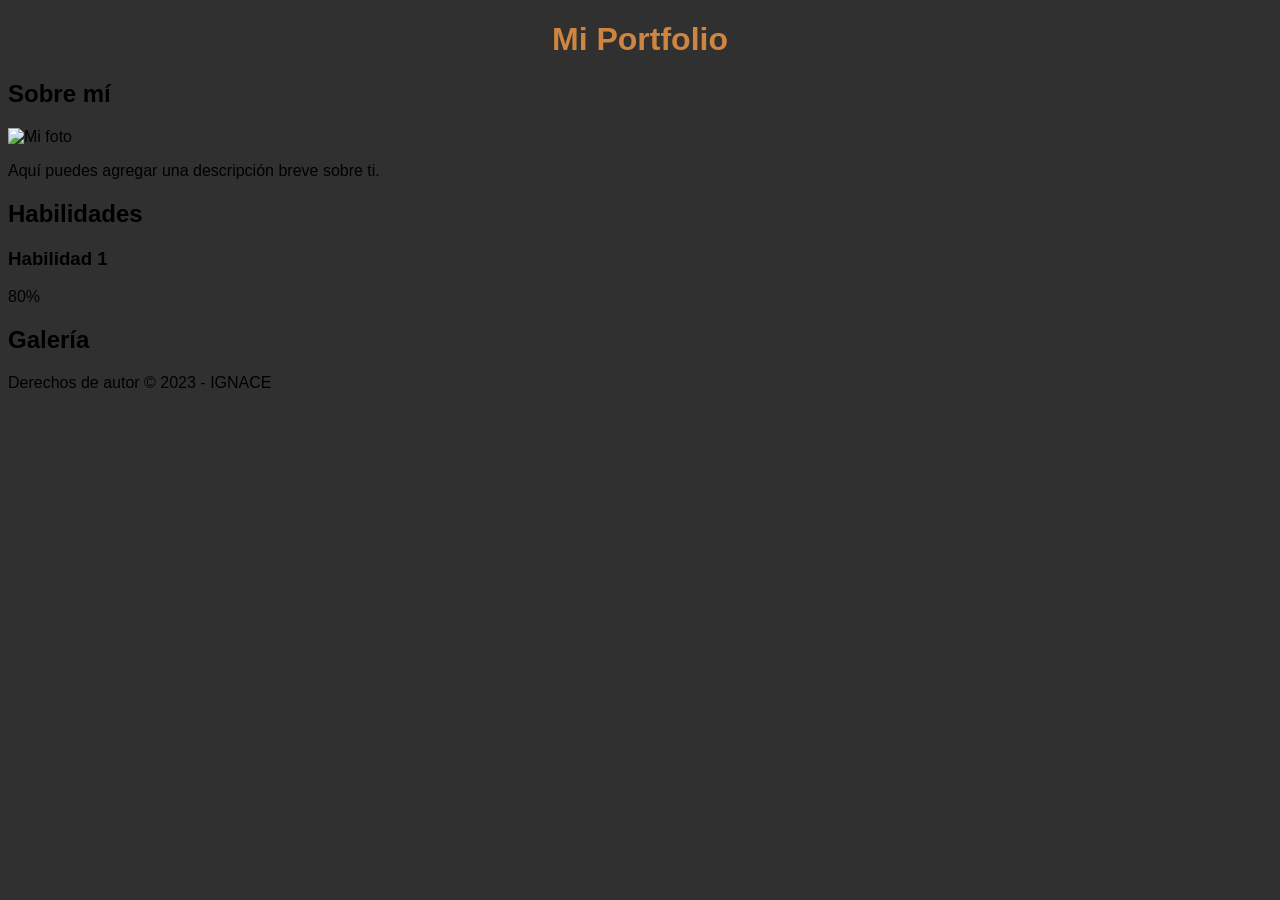
==== index.html @ aa38a0e6 "1" ====
<!DOCTYPE html>
<html lang="es">
<head>
  <meta charset="UTF-8">
  <title>Mi Portfolio</title>
  <link rel="stylesheet" href="style.css">
</head>
<body>
  <header>
    <h1>Mi Portfolio</h1>
  </header>

  <main>
    <section id="about">
      <h2>Sobre mí</h2>
      <img src="tu_foto.jpg" alt="Mi foto">
      <p>Aquí puedes agregar una descripción breve sobre ti.</p>
    </section>

    <section id="skills">
      <h2>Habilidades</h2>
      <div class="skills-container">
        <div class="skill">
          <h3>Habilidad 1</h3>
          <div class="skill-progress">
            <div class="progress-bar" style="width: 80%;">80%</div>
          </div>
        </div>
        <!-- Repite la estructura anterior para cada habilidad -->
      </div>
    </section>

    <section id="gallery">
      <h2>Galería</h2>
      <!-- Aquí puedes agregar una galería de imágenes de tus trabajos -->
    </section>
  </main>

  <footer>
    <p>Derechos de autor &copy; 2023 - IGNACE</p>
  </footer>

  <script src="script.js"></script>
</body>
</html>
---- style.css ----
body {
    background-image: url(tu_imagen.jpg);
    background-size: cover;
    background-repeat: no-repeat;
    opacity: 80;
    background-color: #303030;
  }
  
  @font-face {
    font-family: "Forgoten Futurist";
    src: url(tu_fuente.ttf);
  }
  
  body {
    font-family: "Forgoten Futurist", Arial, sans-serif;
  }
  
  h1 {
        color: peru;
        text-align: center;
        transition: ease-in-out linear 10s;
        initial-value: 0;
        -webkit-perspective-origin: 10%;

  }
  /* Estilos adicionales aquí */
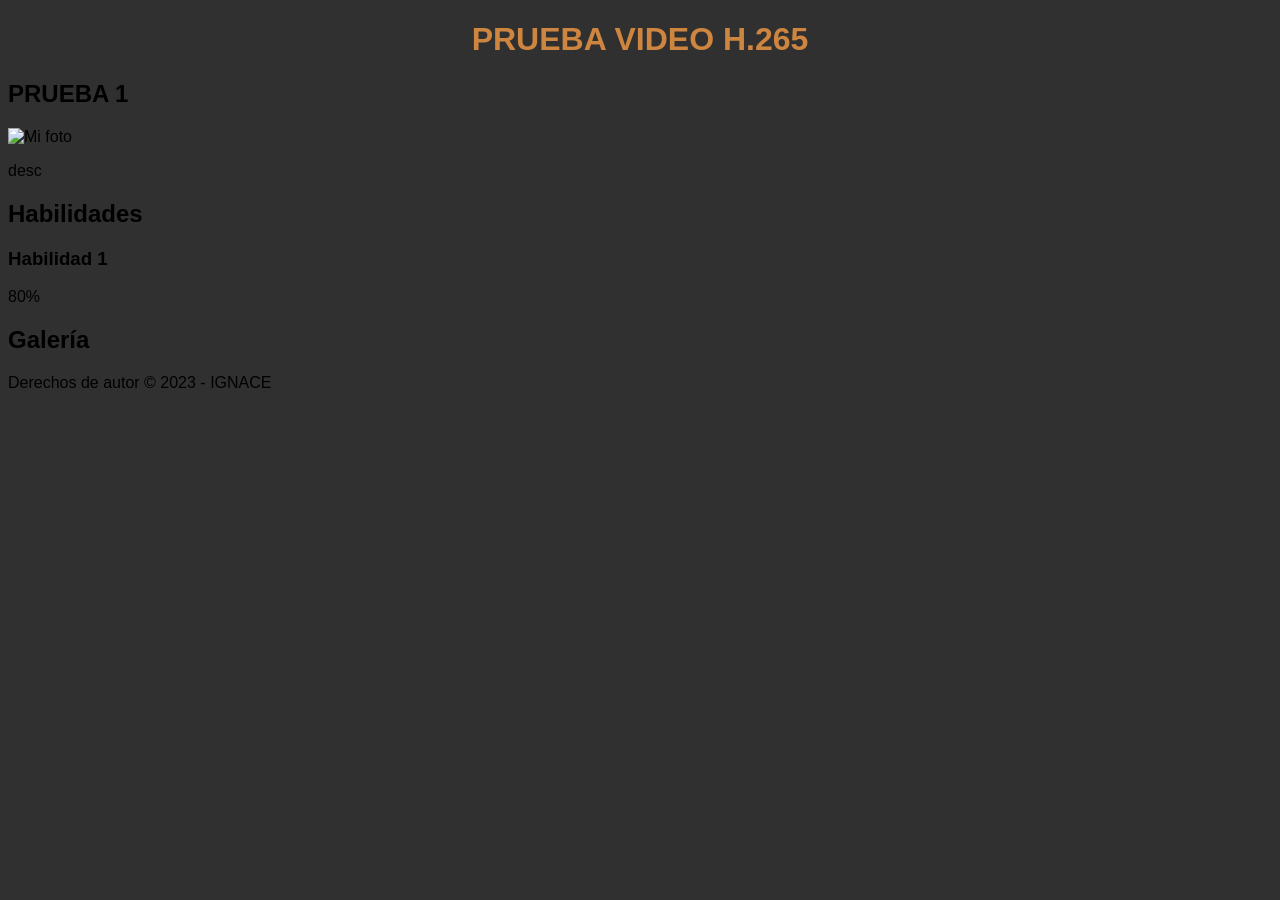
==== commit 25abf3b6: "01 01" ====
--- a/index.html
+++ b/index.html
@@ -2,19 +2,19 @@
 <html lang="es">
 <head>
   <meta charset="UTF-8">
-  <title>Mi Portfolio</title>
+  <title>PRUEBA VIDEO H.265</title>
   <link rel="stylesheet" href="style.css">
 </head>
 <body>
   <header>
-    <h1>Mi Portfolio</h1>
+    <h1>PRUEBA VIDEO H.265</h1>
   </header>
 
   <main>
     <section id="about">
-      <h2>Sobre mí</h2>
+      <h2>PRUEBA 1</h2>
       <img src="tu_foto.jpg" alt="Mi foto">
-      <p>Aquí puedes agregar una descripción breve sobre ti.</p>
+      <p>desc</p>
     </section>
 
     <section id="skills">
@@ -39,7 +39,5 @@
   <footer>
     <p>Derechos de autor &copy; 2023 - IGNACE</p>
   </footer>
-
-  <script src="script.js"></script>
 </body>
 </html>
--- a/style.css
+++ b/style.css
@@ -20,7 +20,6 @@
         text-align: center;
         transition: ease-in-out linear 10s;
         initial-value: 0;
-        -webkit-perspective-origin: 10%;
 
   }
   /* Estilos adicionales aquí */
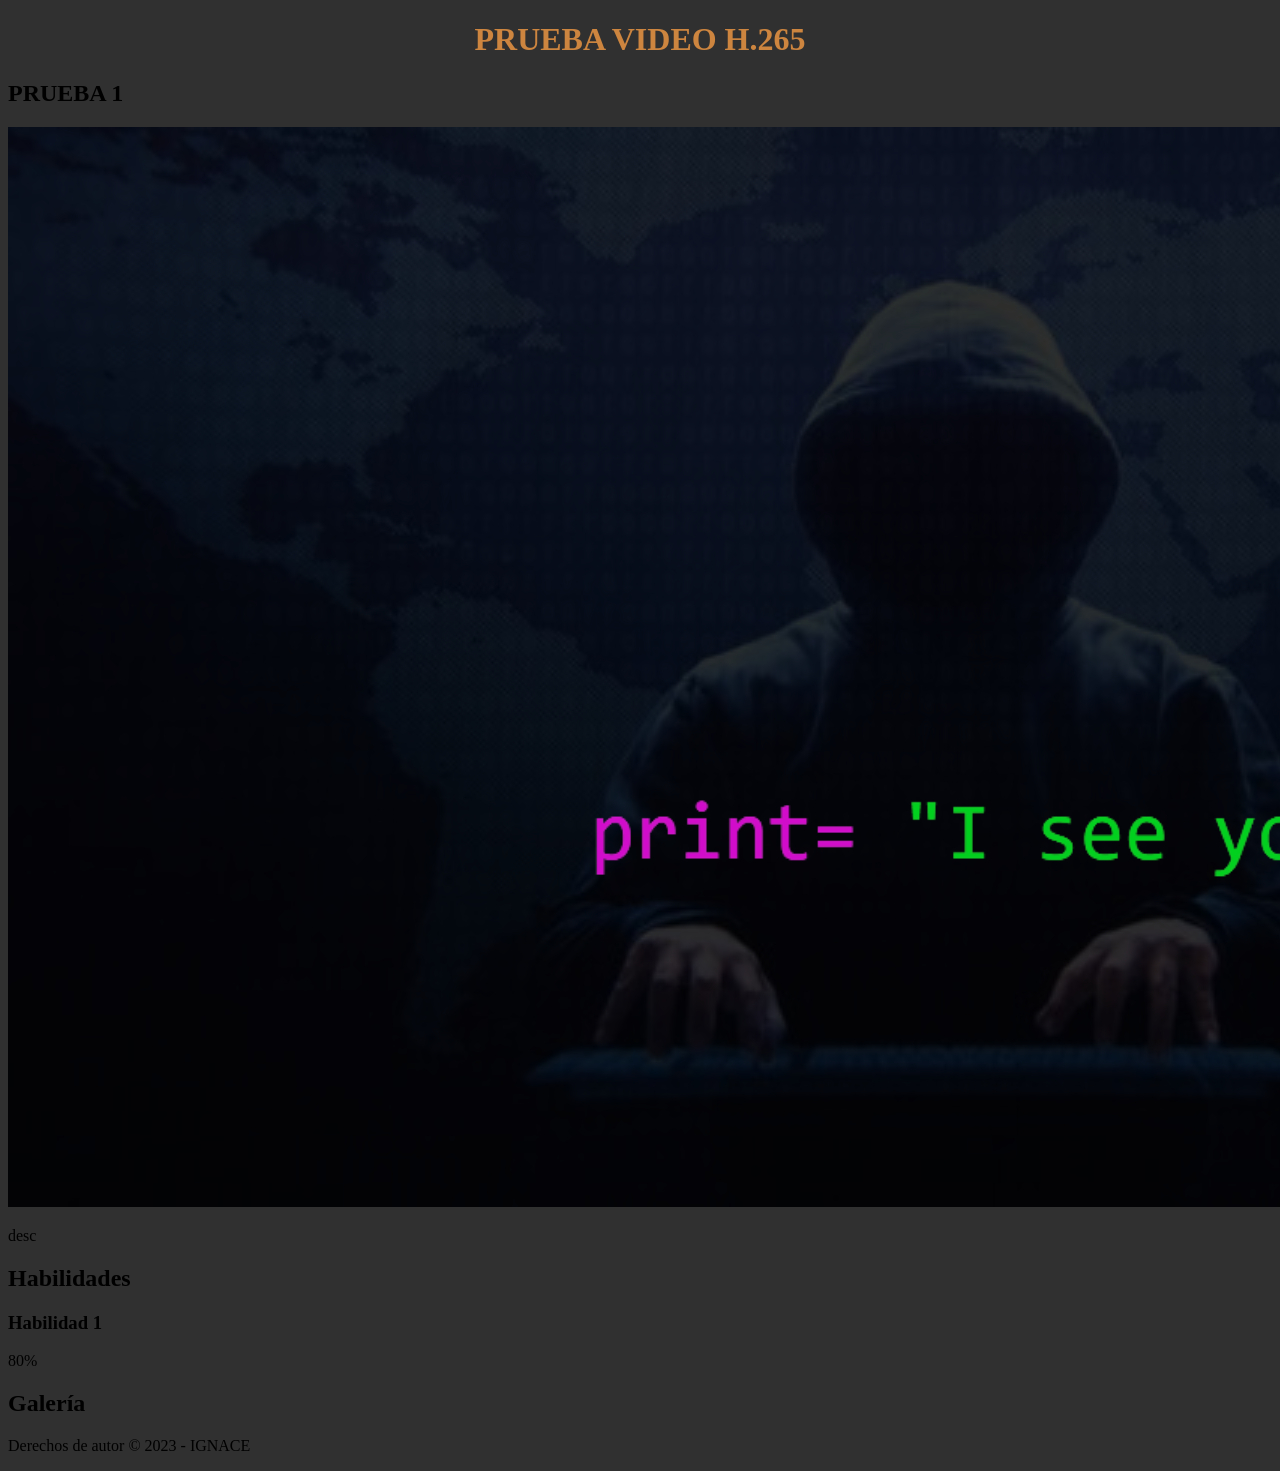
==== commit 6ff7c023: "02" ====
--- a/index.html
+++ b/index.html
@@ -1,9 +1,11 @@
 <!DOCTYPE html>
 <html lang="es">
 <head>
+
   <meta charset="UTF-8">
   <title>PRUEBA VIDEO H.265</title>
   <link rel="stylesheet" href="style.css">
+
 </head>
 <body>
   <header>
--- a/style.css
+++ b/style.css
@@ -2,7 +2,7 @@
     background-image: url(tu_imagen.jpg);
     background-size: cover;
     background-repeat: no-repeat;
-    opacity: 80;
+    opacity: 100;
     background-color: #303030;
   }
   
@@ -12,7 +12,7 @@
   }
   
   body {
-    font-family: "Forgoten Futurist", Arial, sans-serif;
+    font-family: , Arial, sans-serif;
   }
   
   h1 {
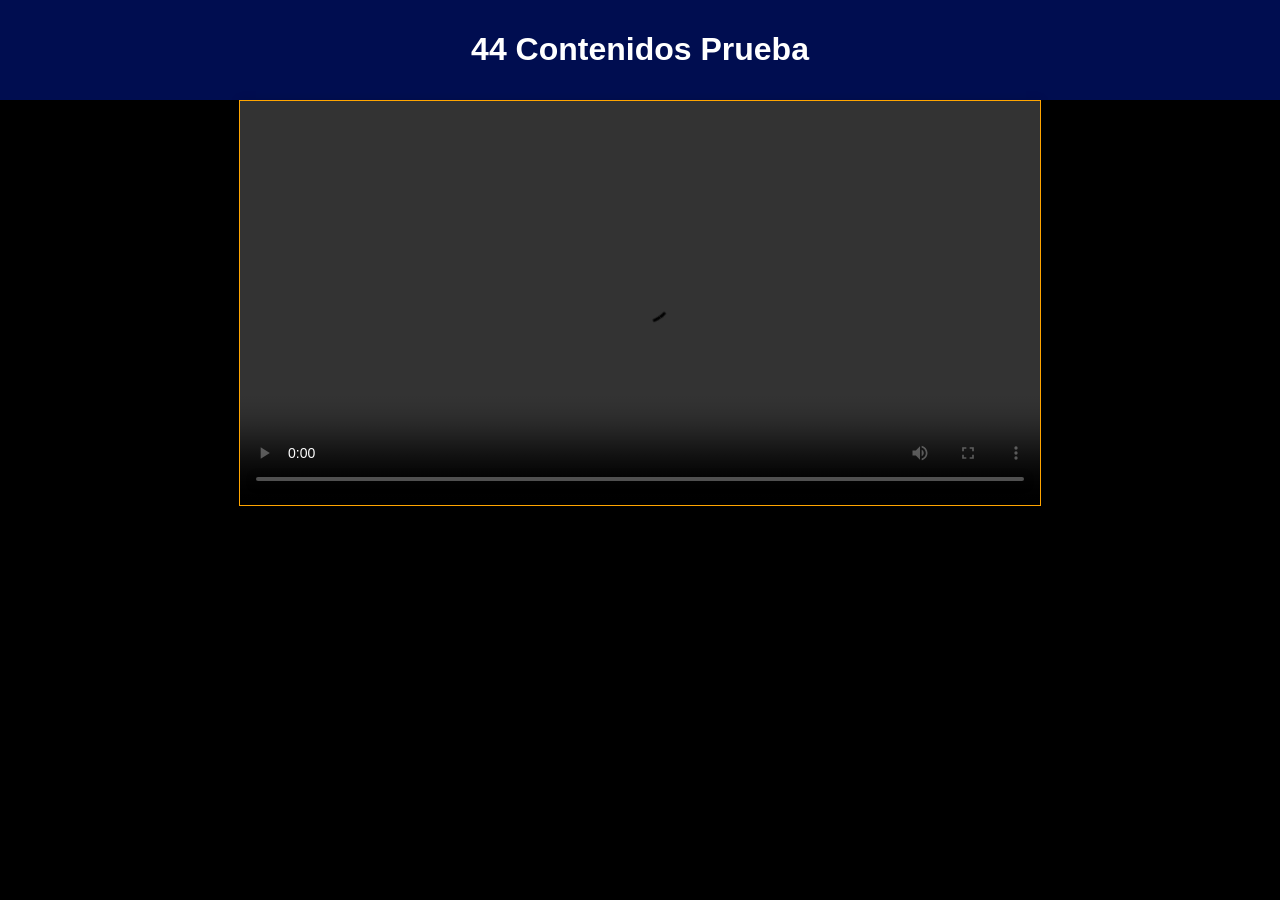
==== commit c8d847a5: "PRUEBA 03" ====
--- a/index.html
+++ b/index.html
@@ -1,45 +1,24 @@
 <!DOCTYPE html>
 <html lang="es">
+
 <head>
+  <meta charset="UTF-8">
+  <meta name="viewport" content="width=device-width, initial-scale=1.0">
+  <title>44 Videos</title>
+  <link rel="stylesheet" href="styles.css">
+</head>
 
-  <meta charset="UTF-8">
-  <title>PRUEBA VIDEO H.265</title>
-  <link rel="stylesheet" href="style.css">
-
-</head>
 <body>
   <header>
-    <h1>PRUEBA VIDEO H.265</h1>
+    <h1>44 Contenidos Prueba</h1>
   </header>
+  <main>
+    <video controls loop id="videoPlayer">
+      <source src="tu_video.mp4" type="video/mp4">
+      Tu navegador no admite la reproducción de video.
+    </video>
+  </main>
+  <script src="script.js"></script>
+</body>
 
-  <main>
-    <section id="about">
-      <h2>PRUEBA 1</h2>
-      <img src="tu_foto.jpg" alt="Mi foto">
-      <p>desc</p>
-    </section>
-
-    <section id="skills">
-      <h2>Habilidades</h2>
-      <div class="skills-container">
-        <div class="skill">
-          <h3>Habilidad 1</h3>
-          <div class="skill-progress">
-            <div class="progress-bar" style="width: 80%;">80%</div>
-          </div>
-        </div>
-        <!-- Repite la estructura anterior para cada habilidad -->
-      </div>
-    </section>
-
-    <section id="gallery">
-      <h2>Galería</h2>
-      <!-- Aquí puedes agregar una galería de imágenes de tus trabajos -->
-    </section>
-  </main>
-
-  <footer>
-    <p>Derechos de autor &copy; 2023 - IGNACE</p>
-  </footer>
-</body>
 </html>
--- a/styles.css
+++ b/styles.css
@@ -0,0 +1,29 @@
+body {
+  font-family: Arial, sans-serif;
+  margin: 0;
+  padding: 0;
+  background-color: #000000;
+  /* Fondo negro */
+}
+
+header {
+  border-color: aliceblue;
+  background-color: #002aff50;
+  color: rgb(255, 255, 255);
+  text-align: center;
+  padding: 10px;
+}
+
+main {
+  max-width: 800px;
+  margin: 0 auto;
+  padding: px;
+  box-shadow: 0 0 10px rgba(0, 0, 0, 0.1);
+  border: 1px solid orange;
+  /* Contorno de color naranja alrededor del video */
+}
+
+video {
+  width: 100%;
+  height: auto;
+}
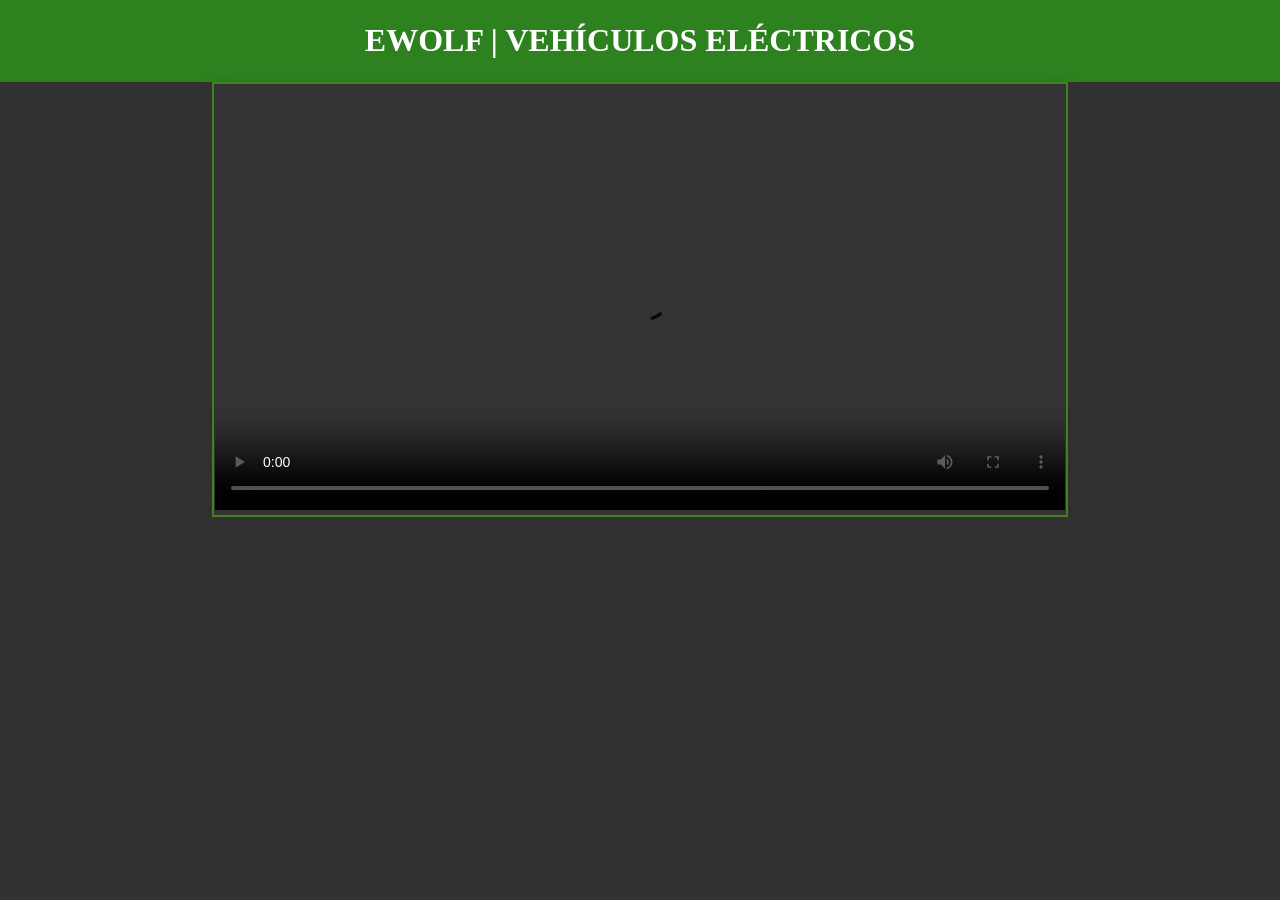
==== commit 8ec6eef6: "01" ====
--- a/index.html
+++ b/index.html
@@ -4,18 +4,17 @@
 <head>
   <meta charset="UTF-8">
   <meta name="viewport" content="width=device-width, initial-scale=1.0">
-  <title>44 Videos</title>
+  <title>SUNRA VIDEO LOOP</title>
   <link rel="stylesheet" href="styles.css">
 </head>
 
 <body>
   <header>
-    <h1>44 Contenidos Prueba</h1>
+    <h1>EWOLF | VEHÍCULOS ELÉCTRICOS</h1>
   </header>
   <main>
     <video controls loop id="videoPlayer">
       <source src="tu_video.mp4" type="video/mp4">
-      Tu navegador no admite la reproducción de video.
     </video>
   </main>
   <script src="script.js"></script>
--- a/styles.css
+++ b/styles.css
@@ -1,26 +1,26 @@
 body {
-  font-family: Arial, sans-serif;
+  font-family: Poppins-medium;
   margin: 0;
   padding: 0;
-  background-color: #000000;
+  background-color: #323232;
   /* Fondo negro */
 }
 
 header {
-  border-color: aliceblue;
-  background-color: #002aff50;
+  border-color: rgb(255, 255, 255);
+  background-color: #26ff0062;
   color: rgb(255, 255, 255);
   text-align: center;
-  padding: 10px;
+  padding: 1px;
 }
 
 main {
-  max-width: 800px;
+  max-width: 850px;
   margin: 0 auto;
-  padding: px;
+  padding: 1px;
   box-shadow: 0 0 10px rgba(0, 0, 0, 0.1);
-  border: 1px solid orange;
-  /* Contorno de color naranja alrededor del video */
+  border: 2px solid #55ff0063;
+  /* Contorno de color alrededor del video */
 }
 
 video {
